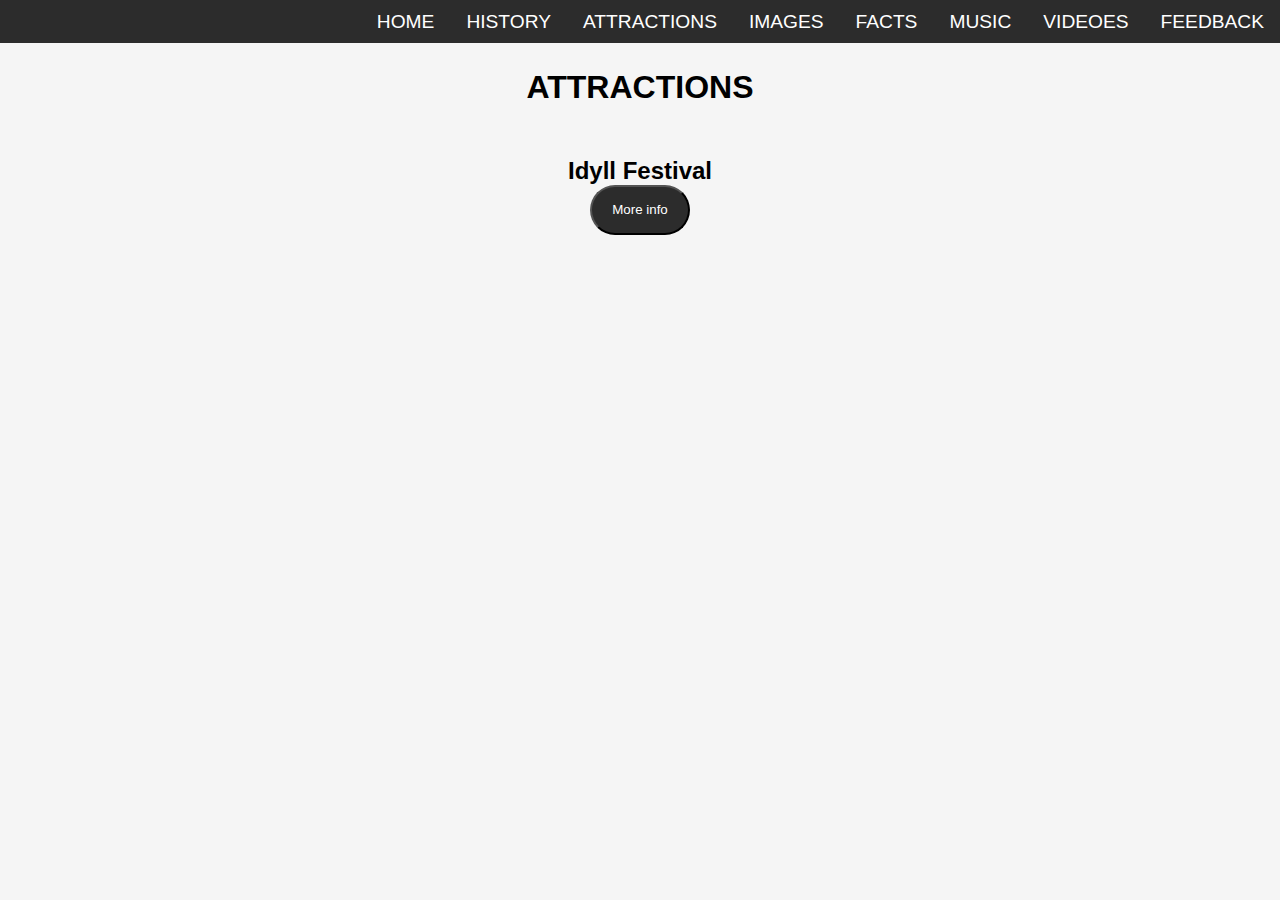
==== CourseProject-IDG2012/Attractions.html @ d53f6b64 "added all the files" ====
<!DOCTYPE html>
<html lang="en">
<head>
    <meta charset="UTF-8">
    <meta http-equiv="X-UA-Compatible" content="IE=edge">
    <meta name="viewport" content="width=device-width, initial-scale=1.0">
    <title>Attractions</title>
    <link rel="stylesheet" href="./styles.css">
</head>
<body>
    <header>
        <nav class="navbar">
            <div class="dropdown">
                <button class="dropbtn">Dropdown
                </button>
                <div class="dropdown-content">
                    <ul>
                <li><a href="./index.html">Home</a></li>
                <li><a href="./History.html">History</a></li>
                <li><a href="./Attractions.html">Attractions</a></li>
                <li><a href="./images.html">Images</a></li>
                <li><a href="./facts.html">Facts</a></li>
                <li><a href="./Music.html">Music</a></li>
                <li><a href="./videoes.html">Videoes</a></li>
                <li><a href="./feedback.html">feedback</a></li>
            </ul>
                </div>
            </div>
            <div class="navbar-links">
            <ul>
                <li><a href="./index.html">Home</a></li>
                <li><a href="./History.html">History</a></li>
                <li><a href="./Attractions.html">Attractions</a></li>
                <li><a href="./images.html">Images</a></li>
                <li><a href="./facts.html">Facts</a></li>
                <li><a href="./Music.html">Music</a></li>
                <li><a href="./videoes.html">Videoes</a></li>
                <li><a href="./feedback.html">feedback</a></li>
            </ul>
        </div>
        </nav>
        </header>

        <h1>Attractions</h1>
<div class="idyllmain">
<h2 class="title">Idyll Festival</h2>
<button class="Idyll">More info</button>
<div class="popupIdyll">
    <div class="top">
<h2>Idyll Festival</h2>
<button class="close-popup">&times;</button>
</div>
<div class="idyllInfo">
<img class="idyllimg" src="./images/Idyll.png" alt="image of the festival">
<ul>
<li>This is a festival that takes in Fredrikstad every summer that goes on for 2 days.</li>
<li>There are a lot of concerts with different singers and musicians.</li>
</ul>
</div>
</div>
</div>



<script src="./script.js"></script>
</body>

</html>
---- CourseProject-IDG2012/styles.css ----
*{
    margin: 0;
    padding: 0;
}

body{
    background-color: #f5f5f5;
    font-family: 'Roboto', sans-serif;
}

/* //navbar styling */
.navbar{
    display: flex;
    justify-content: space-between;
    align-items: center;
    background-color: #2c2c2c;
    color: #fff;
    height: 2.7rem;
    min-width: 100%;
}


.navbar-links ul{
    margin: 0;
    padding: 0;
    display: flex;
    justify-content: space-between;
    text-transform: uppercase;
}

.navbar-links ul li{
    list-style: none;
    margin: 0 1rem;
}

.navbar-links ul li a{
    text-decoration: none;
    color: #fff;
    font-size: 1.2rem;
    display: block;
}

nav a:hover{
    color: white;
    background-color: #4d4d4d;
    border-radius: 5%;
}

.dropdown-content {
    display: none;
    flex-direction: column;
    justify-content: space-between;
    align-items: center;
    position: absolute;
    background-color: #2c2c2c;
    min-width: 160px;
    box-shadow: 0px 8px 16px 0px rgba(255, 255, 255, 0.2);
    z-index: 1;
}

.dropdown-content a {
    color: rgb(255, 255, 255);
    padding: 12px 16px;
    text-decoration: none;
    display: block;

}

.dropdown-content li{
    list-style: none;
}

.dropbtn{
    background-color: #2c2c2c;
    color: #fff;
    font-size: 1.2rem;
    margin: 0 auto;
    border: none;
    cursor: pointer;
    display: none;
}

.frontimage{
    display: block;
    max-width: 80%;
    height: auto;
    margin: 0 auto;
}

video{
    display: block;
    margin: 0 auto;
    margin-top: 2%;
    width: 80%;
    min-height: 40px;
    border-radius: 25px;     

}

h1{
    text-align: center;
    font-size: 2rem;
    margin-top: 2%;
    text-transform: uppercase;
}

form{
    display: flex;
    justify-content: center;
    align-items: center;
    flex-direction: column;
    margin-top: 2%;
}

form input{
    width: 20%;
    height: 2rem;
    border-radius: 5px;
    border: 1px solid #0f0748;
    margin-bottom: 1rem;
    padding-left: 1rem;
}

form button{
    width: 20%;
    height: 2rem;
    border-radius: 5px;
    border: 1px solid #0f0748;
    background-color: #afa8e3;
    color: rgb(0, 0, 0);
    font-weight: bold;
    cursor: pointer;
    margin-top: 2%;
}

.images-container{
    width: 100%;
    display: flex;
    flex-direction: row;
    flex-wrap: wrap;
    justify-content: center;
}

img{
    width: 100%;
    height: 100%;
    border-radius: 25px;
    margin-top: 2%;
}

.image{
    min-height: 20vh;
    max-width: 35vw;
    border-radius: 5%;
    box-shadow: 0px 6px 15px 0px rgba(39,76,103,0.10);
    margin: 6vh 5vw;
    padding: 2vh;
    display: flex;
    flex-direction: column;
    position: relative;
    background-color: white;
}

.popupIdyll{
    display: none;
    border-radius: 25px;
    width: 600px;
    max-width: 80%;
    height: 500px;
    background-color: white;
    z-index: 1;
    margin: 0 auto;
}

.popupIdyll.active{
    display: block;
}

.top {
    display: grid;
    grid-template-columns: repeat(5, 1fr);
    grid-template-rows: repeat(5, 1fr);
    grid-column-gap: 0px;
    grid-row-gap: 0px;
    height: 100px;
    width: 600px;
    border-bottom: 1px solid black;
    }
    

.idyllInfo{
    display: grid;
    grid-template-columns: repeat(5, 1fr);
    grid-template-rows: repeat(5, 1fr);
    grid-column-gap: 0px;
    grid-row-gap: 30px;
    grid-area: 1 / 1 / 2 / 2;
    height: 400px;
    width: 600px;
    
}


.popupIdyll h2{
    text-align: center;
    font-size: 2rem;
    margin: 5%;
    text-transform: uppercase;
    grid-area: 1 / 1 / 2 / 2;
}

.idyllimg{
    width: 50vmin; 
    height: 70vmin;
    max-width: 350px; 
    max-height: 250px;
    top: 0;
    margin: 5%;
    grid-area: 1 / 1 / 2 / 2;
}

.idyllInfo li{
    text-align: center;
    max-width: 70ch;
    min-width: 20ch;
    margin-top: 5%;
    padding: 10%;
    list-style: none;
    font-size: 1.2rem;
    grid-area: 1 / 5 / 2 / 6;
}

.close-popup{
    height: 50px;
    width: 50px;
    top: 0;
    right: 0;
    background-color: #2c2c2c;
    color: #fff;
    font-size: 1.2rem;
    border-radius: 20%;
    cursor: pointer;
    grid-area: 1 / 5 / 2 / 6; 

}

.close-popup:hover{
    color: white;
    background-color: #4d4d4d;
    
}

.idyllmain{
    margin-top: 4%;
    display: flex;
    justify-content: center;
    align-items: center;
    flex-direction: column;
    
}

.Idyll{
    border-radius: 25px;
    width: 100px;
    height: 50px;
    cursor: pointer;
    color: white;
    background-color: #2c2c2c;
    
}

table {
    font-family: arial, sans-serif;
    border-collapse: collapse;
    width: 30%;
    margin: 0 auto;
    margin-top: 2%;
}

td, th {
border: 1px solid #000000;
text-align: left;
padding: 8px;

}

.facts, .history{
    margin: 0 auto;
    max-width: 70ch;
}

.facts p, .history p{
    font-size: 1.2rem;
    margin-top: 2%;
    
}

.music--container{
    width: 100%;
    display: flex;
    flex-direction: row;
    flex-wrap: wrap;
    justify-content: center;
}

.ccCow, .katastrofe, .staysman, .wigwam{
    display: flex;
    justify-content: center;
    align-items: center;
    flex-direction: column;
    margin-top: 2%;
    height: 70%;
    width: auto;
    
}

.music{
    min-height: 20vh;
    max-width: 35vw;
    border-radius: 5%;
    box-shadow: 0px 6px 15px 0px rgba(39,76,103,0.10);
    margin: 6vh 5vw;
    padding: 2vh;
    display: flex;
    flex-direction: column;
    position: relative;
    background-color: white;
}

.music > h2{
    text-align: center;
    font-size: 1.6rem;
    text-transform: uppercase;
}

audio{
    display: block;
    margin: 0 auto;
    margin-top: 2%;
    width: 80%;
    min-height: 40px;
    
}

.tpButton, .CCbutton, .pizza, .wigButton{
    background-color: black;
    color: white;
    border-radius: 25px;
    width: 50%;
    margin: 0 auto;
    margin-top: 2%;
    height: 10%;
    cursor: pointer;
}

.typiskNorsk, .kanskje, .stektPizza, .dreams{
    display: none;
}

.typiskNorsk > p, .kanskje > p, .stektPizza > p, .dreams > p{
    margin-top: 1%;
}

.typiskNorsk.active, .kanskje.active, .stektPizza.active, .dreams.active, .dreams.active{
    display: block;
}




@media (max-width: 1000px) {
    
    .dropdown-content{
        display: none;
        flex-direction: column;
        justify-content: space-between;
        align-items: center;
        position: absolute;
        width: 100%;
        text-transform: uppercase;
    }


    .navbar-links{
        display: none;
        
    }

    .navbar{
        flex-direction: column;
        align-items: flex-start;
    }

    .navbar-links ul{
        flex-direction: column;
        width: 100%;
    }

.navbar-links li{
    text-align: center;
    width: 100%;

}

.dropbtn{
    display: block;
    width: 100%;
    text-align: center;
    text-transform: uppercase;
    font-size: 1.5rem;
    margin-top: 1%;
    
}


.dropdown-content.active{
    display: block;
    width: 100%;
    text-align: center;
    margin: 0 auto;
}  


.popupIdyll{
    border-radius: 25px;
    width: 60%;
    height: 800px;
    background-color: white;
    z-index: 1;
    margin: 0 auto; 
}


.top {
    display: grid;
    grid-template-columns: repeat(5, 1fr);
    grid-template-rows: repeat(5, 1fr);
    grid-column-gap: 0px;
    grid-row-gap: 0px;
    height: 90px;
    width: 100%;
    border-bottom: 1px solid black;
    }
    

.idyllInfo{
    display: flex;
    flex-direction: column;
    height: 200px;
    width: 100%;
    
}


.popupIdyll h2{
    text-align: center;
    font-size: 1.5rem;
    margin: 5%;
    text-transform: uppercase;
    grid-area: 1 / 1 / 2 / 2;
}

.idyllimg{
    max-width: 90%; 
    max-height: 120%;
    margin: 0 auto;
}

.idyllInfo li{
    text-align: center;
    max-width: 100%;
    min-width: 1ch;
    list-style: none;
    font-size: 1.4rem;
}

.close-popup{
    height: 40px;
    width: 40px;
    top: 0;
    right: 0;
    background-color: #2c2c2c;
    color: #fff;
    font-size: 1.2rem;
    border-radius: 20%;
    cursor: pointer;
    grid-area: 1 / 5 / 2 / 6; 

}

.idyllmain{
    margin-top: 4%;
    margin: 0 auto;
    
}

.Idyll{
    border-radius: 25px;
    width: 100px;
    height: 50px;
    cursor: pointer;
    color: white;
    background-color: #2c2c2c;
    
}

}

@media (max-width: 450px){
    .popupIdyll{
        border-radius: 25px;
        width: 60%;
        height: 650px;
        background-color: white;
        z-index: 1;
        margin: 0 auto; 
    }
}
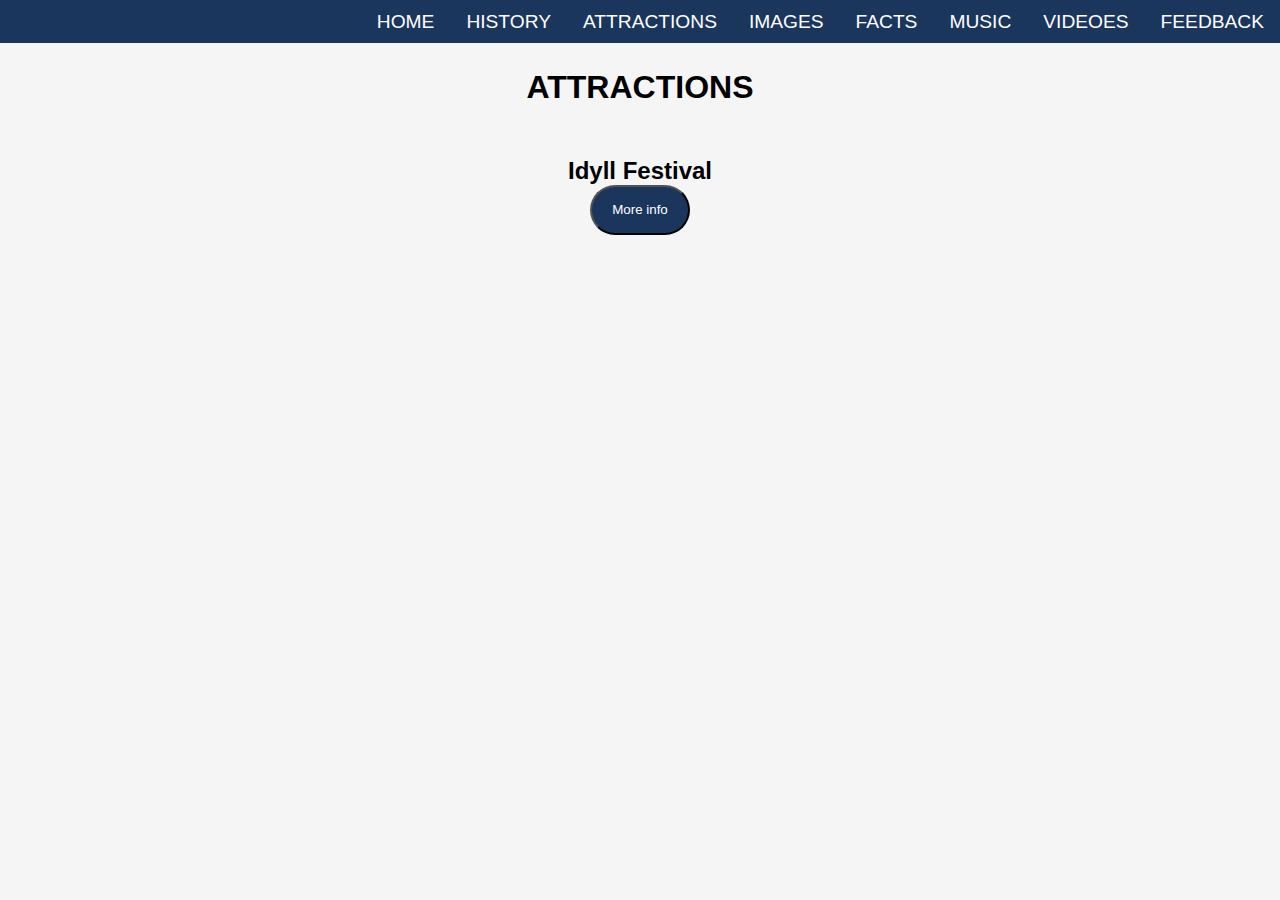
==== commit e7823e44: "Add files via upload" ====
--- a/CourseProject-IDG2012/Attractions.html
+++ b/CourseProject-IDG2012/Attractions.html
@@ -8,10 +8,12 @@
     <link rel="stylesheet" href="./styles.css">
 </head>
 <body>
-    <header>
-        <nav class="navbar">
+    <a class="skip-to-content" href="#content">Skip to main
+        content</a>
+    
+        <nav class="navbar" aria-label="navigation bar">
             <div class="dropdown">
-                <button class="dropbtn">Dropdown
+                <button class="dropbtn">Menu
                 </button>
                 <div class="dropdown-content">
                     <ul>
@@ -39,27 +41,30 @@
             </ul>
         </div>
         </nav>
-        </header>
-
+        
+        
+<main id="content">
         <h1>Attractions</h1>
 <div class="idyllmain">
 <h2 class="title">Idyll Festival</h2>
-<button class="Idyll">More info</button>
+<button tabindex="0" class="Idyll">More info</button>
+
+<!-- code for the popup section when pressing the Idyll-button -->
 <div class="popupIdyll">
     <div class="top">
 <h2>Idyll Festival</h2>
-<button class="close-popup">&times;</button>
+<button tabindex="0" class="close-popup">close</button>
 </div>
 <div class="idyllInfo">
 <img class="idyllimg" src="./images/Idyll.png" alt="image of the festival">
 <ul>
-<li>This is a festival that takes in Fredrikstad every summer that goes on for 2 days.</li>
+<li>This is a festival that takes place in Fredrikstad every summer that goes on for 2 days.</li>
 <li>There are a lot of concerts with different singers and musicians.</li>
 </ul>
 </div>
 </div>
 </div>
-
+</main>
 
 
 <script src="./script.js"></script>
--- a/CourseProject-IDG2012/styles.css
+++ b/CourseProject-IDG2012/styles.css
@@ -1,19 +1,37 @@
+/* variables for the colors */
+:root{
+    --navbar: #1b365d;
+    --back: #f5f5f5;
+    --hover: #2c5288;
+}
+
+
 *{
     margin: 0;
     padding: 0;
 }
 
 body{
-    background-color: #f5f5f5;
+    background-color: var(--back);
     font-family: 'Roboto', sans-serif;
 }
 
-/* //navbar styling */
+.skip-to-content {
+    position: absolute;
+    top: -400px;
+    } 
+    
+    .skip-to-content:focus {
+    position: relative;
+    top: 0;
+    }
+
+/*navbar styling*/
 .navbar{
     display: flex;
     justify-content: space-between;
     align-items: center;
-    background-color: #2c2c2c;
+    background-color: var(--navbar);
     color: #fff;
     height: 2.7rem;
     min-width: 100%;
@@ -42,7 +60,7 @@
 
 nav a:hover{
     color: white;
-    background-color: #4d4d4d;
+    background-color: var(--hover);
     border-radius: 5%;
 }
 
@@ -52,7 +70,7 @@
     justify-content: space-between;
     align-items: center;
     position: absolute;
-    background-color: #2c2c2c;
+    background-color: var(--navbar);
     min-width: 160px;
     box-shadow: 0px 8px 16px 0px rgba(255, 255, 255, 0.2);
     z-index: 1;
@@ -71,7 +89,7 @@
 }
 
 .dropbtn{
-    background-color: #2c2c2c;
+    background-color: var(--navbar);
     color: #fff;
     font-size: 1.2rem;
     margin: 0 auto;
@@ -80,21 +98,54 @@
     display: none;
 }
 
-.frontimage{
-    display: block;
-    max-width: 80%;
-    height: auto;
-    margin: 0 auto;
-}
-
-video{
+
+/* code for the video file */
+.video, .frontimage{
     display: block;
     margin: 0 auto;
     margin-top: 2%;
     width: 80%;
     min-height: 40px;
     border-radius: 25px;     
-
+}
+
+.controls{
+    display: flex;
+    justify-content: center;
+    align-items: center;
+    flex-direction: column;
+}
+
+.playpause, .stop, .fwd, .rwd{
+    border-radius: 2px;
+    background-color: var(--navbar);
+    color: white;
+    padding: 10px;
+    height: 50px;
+    width: 100px;
+    margin-top: 1%;
+    cursor: pointer;
+}
+
+.playpause:hover, .stop:hover, .fwd:hover, .rwd:hover{
+    background-color: var(--hover);
+}
+
+.time{
+    font-size: 1.8rem;
+    display: block;
+    flex-direction: row;
+    display: flex;
+    justify-content: center;
+    align-items: center;
+}
+
+.summaryVideo{
+    margin: 0 auto;
+    max-width: 70ch;
+    font-size: 1.2rem;
+    margin-top: 2%;
+    text-align: center;
 }
 
 h1{
@@ -104,6 +155,7 @@
     text-transform: uppercase;
 }
 
+/*code for the form*/
 form{
     display: flex;
     justify-content: center;
@@ -126,13 +178,17 @@
     height: 2rem;
     border-radius: 5px;
     border: 1px solid #0f0748;
-    background-color: #afa8e3;
-    color: rgb(0, 0, 0);
+    background-color: var(--navbar);
+    color: #fff;
     font-weight: bold;
     cursor: pointer;
     margin-top: 2%;
 }
 
+form button:hover{
+    background-color: var(--hover);
+}
+/* code for the images page */
 .images-container{
     width: 100%;
     display: flex;
@@ -161,6 +217,7 @@
     background-color: white;
 }
 
+/* code for the attractions page */
 .popupIdyll{
     display: none;
     border-radius: 25px;
@@ -235,7 +292,7 @@
     width: 50px;
     top: 0;
     right: 0;
-    background-color: #2c2c2c;
+    background-color: var(--navbar);
     color: #fff;
     font-size: 1.2rem;
     border-radius: 20%;
@@ -246,7 +303,7 @@
 
 .close-popup:hover{
     color: white;
-    background-color: #4d4d4d;
+    background-color: var(--hover);
     
 }
 
@@ -265,10 +322,15 @@
     height: 50px;
     cursor: pointer;
     color: white;
-    background-color: #2c2c2c;
-    
-}
-
+    background-color: var(--navbar);
+    
+}
+
+.Idyll:hover{
+    background-color: var(--hover);
+}
+
+/* code for the facts page */
 table {
     font-family: arial, sans-serif;
     border-collapse: collapse;
@@ -295,6 +357,7 @@
     
 }
 
+/* code for the music page */
 .music--container{
     width: 100%;
     display: flex;
@@ -309,8 +372,8 @@
     align-items: center;
     flex-direction: column;
     margin-top: 2%;
-    height: 70%;
-    width: auto;
+    height: 400px;
+    max-width: 350px;
     
 }
 
@@ -329,7 +392,7 @@
 
 .music > h2{
     text-align: center;
-    font-size: 1.6rem;
+    font-size: 1.4rem;
     text-transform: uppercase;
 }
 
@@ -343,13 +406,13 @@
 }
 
 .tpButton, .CCbutton, .pizza, .wigButton{
-    background-color: black;
+    background-color: var(--navbar);
     color: white;
     border-radius: 25px;
-    width: 50%;
-    margin: 0 auto;
-    margin-top: 2%;
-    height: 10%;
+    width: 150px;
+    margin: 0 auto;
+    margin-top: 2%;
+    height: 50px;
     cursor: pointer;
 }
 
@@ -359,6 +422,7 @@
 
 .typiskNorsk > p, .kanskje > p, .stektPizza > p, .dreams > p{
     margin-top: 1%;
+    max-width: 350px;
 }
 
 .typiskNorsk.active, .kanskje.active, .stektPizza.active, .dreams.active, .dreams.active{
@@ -367,7 +431,7 @@
 
 
 
-
+/* media query for screens with max width of 1000 pixels */
 @media (max-width: 1000px) {
     
     .dropdown-content{
@@ -377,6 +441,7 @@
         align-items: center;
         position: absolute;
         width: 100%;
+
         text-transform: uppercase;
     }
 
@@ -412,13 +477,33 @@
     
 }
 
+.controls{
+    display: flex;
+    justify-content: center;
+    align-items: center;
+    flex-direction: column;
+    
+}
+
+.playpause, .stop, .fwd, .rwd{
+    border-radius: 2px;
+    background-color: var(--navbar);
+    color: white;
+    padding: 10px;
+    height: 50px;
+    width: 100px;
+    margin-top: 2%;
+    cursor: pointer;
+}
 
 .dropdown-content.active{
     display: block;
     width: 100%;
     text-align: center;
     margin: 0 auto;
+    min-height: 100%;
 }  
+
 
 
 .popupIdyll{
@@ -475,11 +560,11 @@
 }
 
 .close-popup{
-    height: 40px;
-    width: 40px;
+    height: 50px;
+    width: 50px;
     top: 0;
     right: 0;
-    background-color: #2c2c2c;
+    background-color: var(--navbar);
     color: #fff;
     font-size: 1.2rem;
     border-radius: 20%;
@@ -504,8 +589,39 @@
     
 }
 
-}
-
+.ccCow{
+    display: flex;
+    justify-content: center;
+    align-items: center;
+}
+
+.ccCow, .katastrofe, .staysman, .wigwam{
+    margin-top: 2%;
+    height: 300px;
+    max-width: 250px;
+    
+}
+
+.tpButton, .CCbutton, .pizza, .wigButton{
+    background-color: var(--navbar);
+    color: white;
+    border-radius: 25px;
+    width: 100px;
+    margin: 0 auto;
+    margin-top: 2%;
+    height: 40px;
+    cursor: pointer;
+}
+
+p{
+    padding: 10px;
+}
+
+
+}
+
+
+/* code for media query with a maximum width of 450 pixels */
 @media (max-width: 450px){
     .popupIdyll{
         border-radius: 25px;
@@ -515,4 +631,41 @@
         z-index: 1;
         margin: 0 auto; 
     }
+
+    .ccCow, .katastrofe, .staysman, .wigwam{
+        display: flex;
+        justify-content: center;
+        align-items: center;
+        flex-direction: column;
+        margin-top: 2%;
+        height: 130px;
+        max-width: 150px;
+        
+    }
+    
+    .tpButton, .CCbutton, .pizza, .wigButton{
+        background-color: black;
+        color: white;
+        border-radius: 25px;
+        width: 50px;
+        margin: 0 auto;
+        margin-top: 2%;
+        height: 50px;
+        cursor: pointer;
+    }
+
+    .music > h2{
+        text-align: center;
+        font-size: 0.8rem;
+        text-transform: uppercase;
+    }
+
+    .image > h2{
+        font-size: 0.8rem;
+        max-width: 80%;
+    }
+
+    h1{
+        font-size: 1rem;
+    }
 }